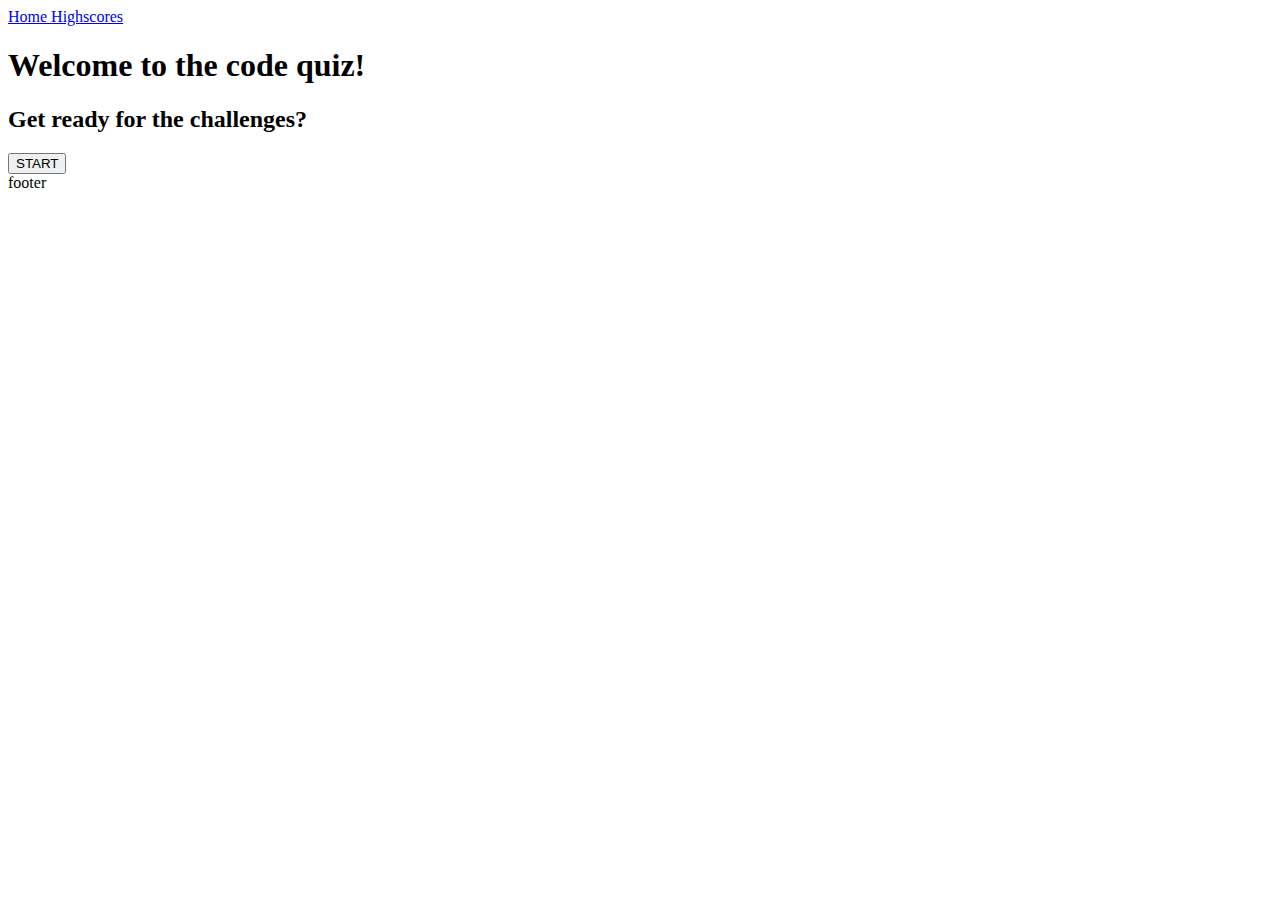
==== index.html @ e00ef532 "added the timer section and countdown function" ====
<!DOCTYPE html>
<html lang="en">
  <head>
    <meta charset="UTF-8" />
    <meta http-equiv="X-UA-Compatible" content="IE=edge" />
    <meta name="viewport" content="width=device-width, initial-scale=1.0" />
    <link rel="stylesheet" href="./assets/css/style.css" />
    <title>Code Quiz | Home</title>
  </head>

  <body>
    <header class="header">
      <!-- my nav bar with two linked webpages -->
      <nav class="nav-container">
        <a href="./index.html" class="nav-link">Home </a>
        <a href="./highscores.html" class="nav-link">Highscores</a>
      </nav>
    </header>
    <main class="main" id="main">
      <!-- my welcome banner section -->
      <section class="welcome-section" id="banner">
        <h1 class="welcome-section-title">Welcome to the code quiz!</h1>
        <h2 class="welcome-section-info">Get ready for the challenges?</h2>
        <div>
          <button class="start-button" id="startBtn">START</button>
        </div>
      </section>

      <!-- question section using JS - to be commented -->
      <!-- <section id="timerSpanSection">Timer:<span id="timerSpan">0</span></section>
      <section class="question-section">
        <h1 class="question-section-title">Question 1:</h1>
        <h2 class="question-section-info">is the earth flat?</h2>
        <ul class="answers">
          <li><button class="answer-button">Yes</button></li>
          <li><button class="answer-button">No</button></li>
          <li><button class="answer-button">Maybe</button></li>
          <li><button class="answer-button">Not sure</button></li>
        </ul>
      </section> -->

      <!-- my form section to grander via JS-->
      <!-- <section class="feedback-form-section" name="feedback-form">
        <h2 class="title">Submit your score.</h2>
        <h3>Your score is: 100</h3>
        <form>
          <div class="form-control">
            <input
              name="full-name"
              class="form-input"
              type="text"
              placeholder="Enter your full name"
            />
          </div>
          <div class="form-control">
            <button class="btn" type="submit">Submit</button>
          </div>
          <div class="alert" role="alert">
              Please enter your full name.
          </div>
        </form>
      </section> -->
    </main>
    <footer>footer</footer>
    <script src="./assets/js/script.js"></script>
  </body>
</html>
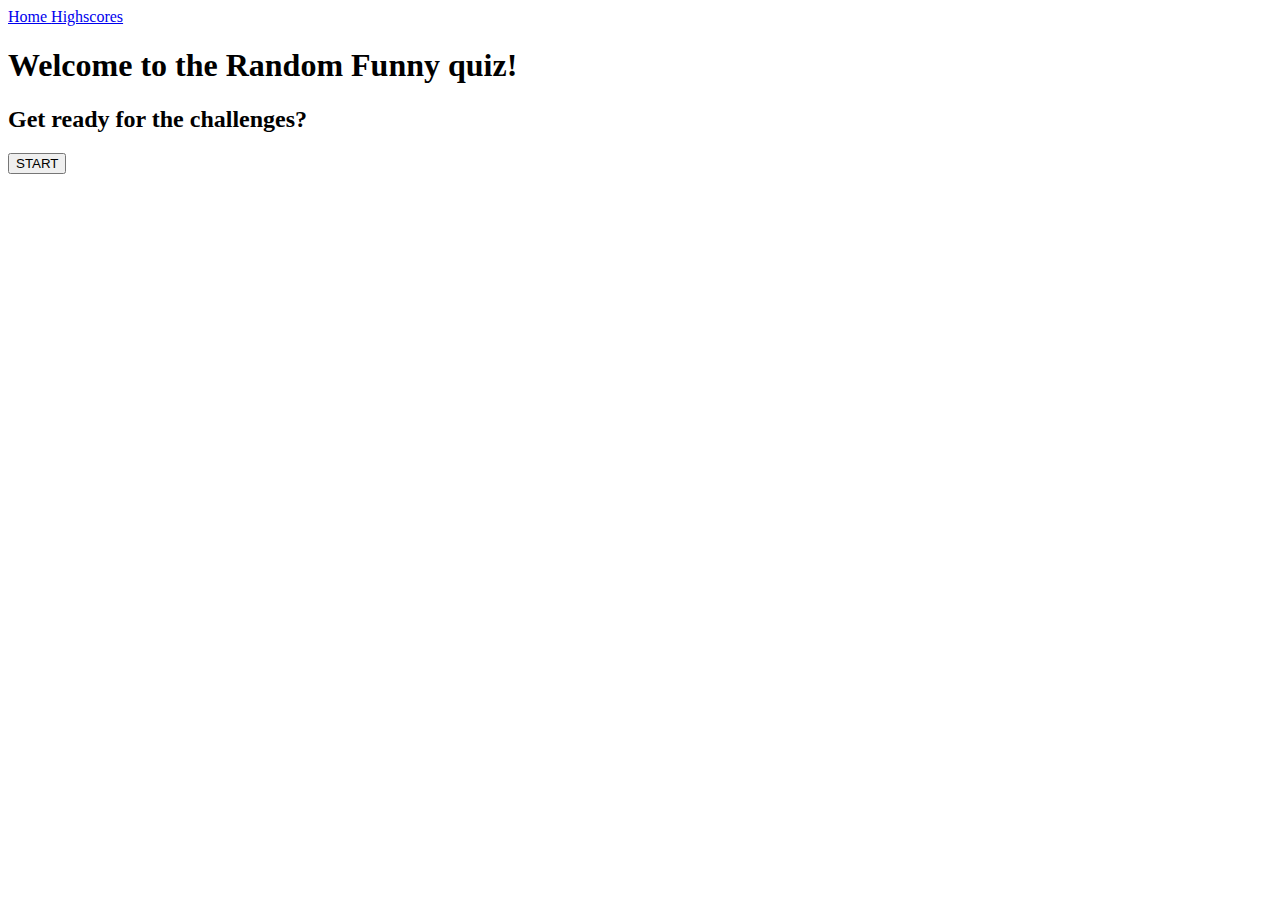
==== commit 0d3a7c30: "change name" ====
--- a/index.html
+++ b/index.html
@@ -4,8 +4,14 @@
     <meta charset="UTF-8" />
     <meta http-equiv="X-UA-Compatible" content="IE=edge" />
     <meta name="viewport" content="width=device-width, initial-scale=1.0" />
+    <link
+      href="https://cdn.jsdelivr.net/npm/bootstrap@5.2.0-beta1/dist/css/bootstrap.min.css"
+      rel="stylesheet"
+      integrity="sha384-0evHe/X+R7YkIZDRvuzKMRqM+OrBnVFBL6DOitfPri4tjfHxaWutUpFmBp4vmVor"
+      crossorigin="anonymous"
+    />
+    <title>Random Quiz | Home</title>
     <link rel="stylesheet" href="./assets/css/style.css" />
-    <title>Code Quiz | Home</title>
   </head>
 
   <body>
@@ -17,18 +23,27 @@
       </nav>
     </header>
     <main class="main" id="main">
+      <section id="message" class="message"></section>
       <!-- my welcome banner section -->
       <section class="welcome-section" id="banner">
-        <h1 class="welcome-section-title">Welcome to the code quiz!</h1>
-        <h2 class="welcome-section-info">Get ready for the challenges?</h2>
-        <div>
-          <button class="start-button" id="startBtn">START</button>
+        <div class="welcome-section-item">
+          <h1 class="welcome-section-title">
+            Welcome to the Random Funny quiz!
+          </h1>
+          <h2 class="welcome-section-info">Get ready for the challenges?</h2>
+          <div>
+            <button class="start-button" id="startBtn">START</button>
+          </div>
         </div>
       </section>
 
       <!-- question section using JS - to be commented -->
-      <!-- <section id="timerSpanSection">Timer:<span id="timerSpan">0</span></section>
-      <section class="question-section">
+      <!-- <section class="wrongAnswerAlarm">Oops,be careful! Time</section>
+      <section class="correctAnswerAlarm">You're correct!</section>
+      <section id="timerSpanSection">
+        Timer:<span id="timerSpan">0</span>
+      </section>
+      <section class="question-section" id="question-section">
         <h1 class="question-section-title">Question 1:</h1>
         <h2 class="question-section-info">is the earth flat?</h2>
         <ul class="answers">
@@ -41,27 +56,43 @@
 
       <!-- my form section to grander via JS-->
       <!-- <section class="feedback-form-section" name="feedback-form">
-        <h2 class="title">Submit your score.</h2>
-        <h3>Your score is: 100</h3>
-        <form>
-          <div class="form-control">
-            <input
-              name="full-name"
-              class="form-input"
-              type="text"
-              placeholder="Enter your full name"
-            />
-          </div>
-          <div class="form-control">
-            <button class="btn" type="submit">Submit</button>
-          </div>
-          <div class="alert" role="alert">
-              Please enter your full name.
-          </div>
+        <h2 class="feedback-form-title">Let's save your score!</h2>
+        <h3 class="feedback-form-info">Your score is: 100</h3>
+        <form class="feedback-form">
+          <input
+            name="full-name"
+            class="form-input"
+            type="text"
+            placeholder="Enter your full name"
+          />
+          <button class="btn" type="submit">Submit</button>
         </form>
       </section> -->
+
+      <!-- my thankyou banner section -->
+      <!-- <section class="thankyou-section" id="Banner">
+        <h1 class="thankyou-section-title">Thank you for taking the quiz!</h1>
+        <h2 class="thankyou-section-info">
+          Do you want to take the quiz again?
+        </h2>
+        <a class="retry-button" href="./index.html" id="retry-button">
+          Retry
+        </a>
+        <a
+          class="showScores-button"
+          href="./highscores.html"
+          id="showScores-button"
+        >
+          Go to the high Scores
+        </a>
+      </section> -->
     </main>
-    <footer>footer</footer>
+    <footer></footer>
     <script src="./assets/js/script.js"></script>
+    <!-- <script
+      src="https://cdn.jsdelivr.net/npm/bootstrap@5.2.0-beta1/dist/js/bootstrap.bundle.min.js"
+      integrity="sha384-pprn3073KE6tl6bjs2QrFaJGz5/SUsLqktiwsUTF55Jfv3qYSDhgCecCxMW52nD2"
+      crossorigin="anonymous"
+    ></script> -->
   </body>
 </html>
